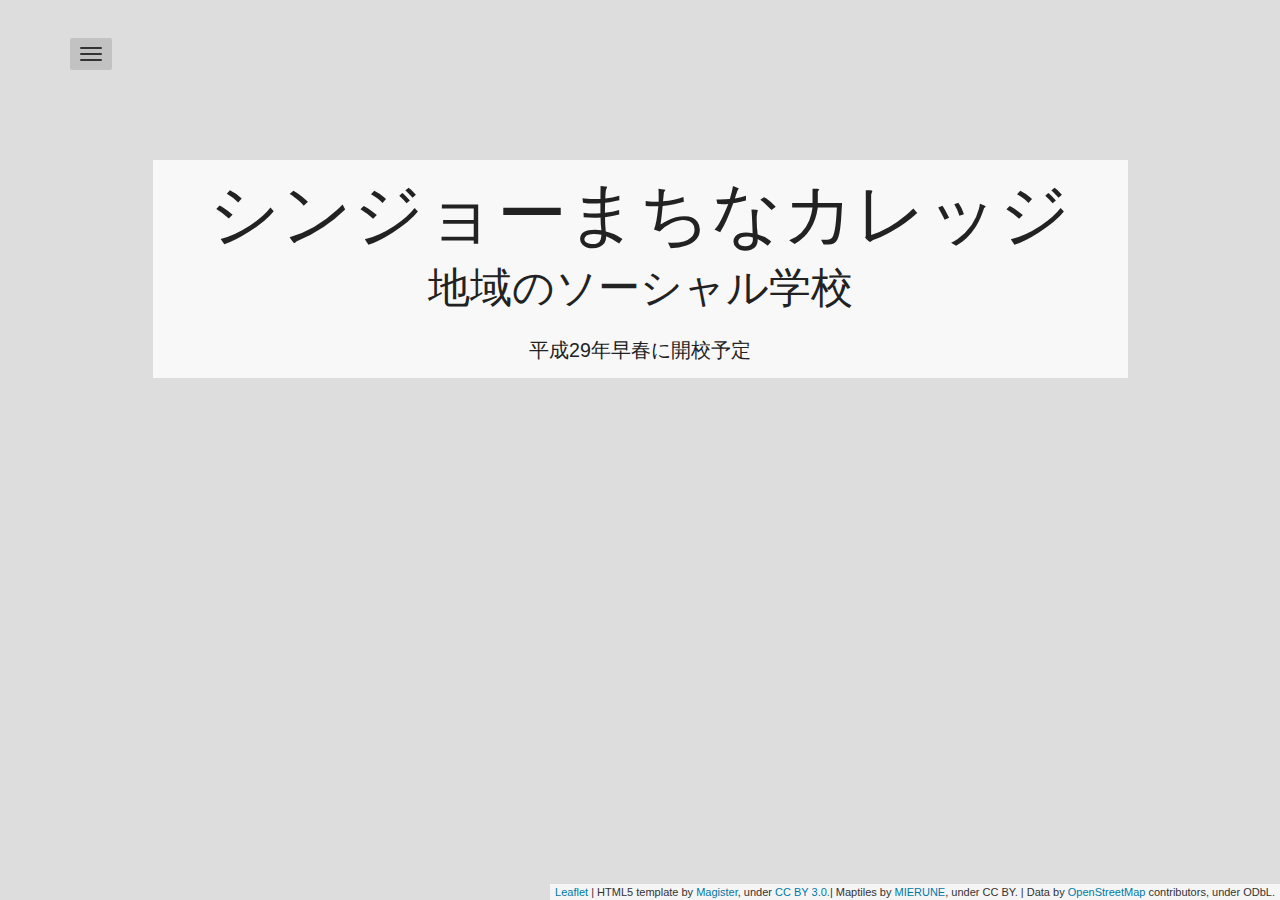
==== index.html @ 2f9cdf33 "Add a Iinit project" ====
<!DOCTYPE html>
<html lang="ja">
<head>
	<meta charset="utf-8">
	<meta name="viewport"    content="width=device-width, initial-scale=1.0">
	<meta name="description" content="Shinjo Machina College">
	<meta name="author"      content="Hiroshi Omata / Sergey Pozhilov (GetTemplate.com)">

	<title>シンジョーまちなカレッジ - Shinjo Machina College</title>

	<link rel="shortcut icon" href="assets/images/favicon.ico">

	<!-- Bootstrap itself -->
	<link href="assets/css/bootstrap.min.css" rel="stylesheet" type="text/css">

	<!-- Custom styles -->
	<link rel="stylesheet" href="assets/css/magister.css">
	<link rel="stylesheet" href="assets/css/shinjo.css">

	<!-- Fonts -->
	<link href="https://netdna.bootstrapcdn.com/font-awesome/4.0.3/css/font-awesome.min.css" rel="stylesheet" type="text/css">
	<link href='https://fonts.googleapis.com/css?family=Wire+One' rel='stylesheet' type='text/css'>

	<!-- leaflet -->
    <link rel="stylesheet" href="assets/js/leaflet.css" />
    <script src="assets/js/leaflet.js"></script>
</head>

<!-- use "theme-invert" class on bright backgrounds, also try "text-shadows" class -->
<body class="theme-invert">

<!-- map -->
<div id="map"></div>

<!-- Main Menu -->
<nav class="mainmenu">
	<div class="container">
		<div class="dropdown">
			<button type="button" class="navbar-toggle" data-toggle="dropdown"><span class="icon-bar"></span> <span class="icon-bar"></span> <span class="icon-bar"></span> </button>
			<!-- <a data-toggle="dropdown" href="#">Dropdown trigger</a> -->
			<ul class="dropdown-menu" role="menu" aria-labelledby="dLabel">
				<li><a href="#head" class="active">トップページ</a></li>
                <li><a href="#about">「シンジョーまちなカレッジ」について</a></li>
				<li><a href="#contact">お問い合わせ</a></li>
			</ul>
		</div>
	</div>
</nav>


<!-- Main (Home) section -->
<section class="section" id="head">
	<div class="container">
		<div class="row">
			<div class="col-md-10 col-lg-10 col-md-offset-2 col-lg-offset-1 text-center backbox">
				<h2 class="title">シンジョーまちなカレッジ</h2>
				<h3 class="subtitle">地域のソーシャル学校</32>
  			    <h4 class="tagline">
					平成29年早春に開校予定
				</h3>
			</div> <!-- /col -->
		</div> <!-- /row -->
	</div>
</section>

<!-- Second (About) section -->
<section class="section" id="about">
	<div class="container">
		<div class="row">
			<div class="col-md-8 col-lg-8 col-md-offset-2 col-lg-offset-2 text-center backbox">
			  <h2 class="subtitle">「シンジョーまちなカレッジ」<br>について</h2>
  			  <h4 class="tagline">
						「シンジョーまちなカレッジ」は川崎市のJR南武線 武蔵新城駅を中心とした地域とつながる新しいカタチのソーシャル学校です。<br>
						大人から子供まで、川崎や武蔵新城に住まわれている方、勤められている方、川崎や武蔵新城が大好きな方等の様々な人が集まって地域で楽しく学びます。
			  </h4>
			</div> <!-- /col -->
		</div> <!-- /row -->
	</div>
</section>


<!-- Fourth (Contact) section -->
<section class="section" id="contact">
	<div class="container">
		<div class="row">
			<div class="col-md-8 col-lg-8 col-md-offset-2 col-lg-offset-2 text-center backbox">
				<p class="lead">シンジョーまちなカレッジに関して質問がございましたら<br>メールにてお問い合わせください。</p>
				<p class="list-social">
                  <a href="mailto:machina.college@gmail.com@gmail.com?subject=シンジョーまちなカレッジ問い合わせ&amp;body=質問をご記入ください">
                      email: machina.college@gmail.com
                  </a><br><br>
                </p>
				<ul class="list-inline list-social">
					<li><a href="https://twitter.com/machina_college" class="btn btn-link"><i class="fa fa-twitter fa-fw"></i> Twitter</a></li>
					<li><a href="https://www.facebook.com/shinjomachinacollege/" class="btn btn-link"><i class="fa fa-facebook fa-fw"></i> Facebook</a></li>
				</ul>
			</div>
		</div>

	</div>
</section>


<!-- Load js libs only when the page is loaded. -->
<script src="assets/js/jquery.min.js"></script>
<script src="assets/js/bootstrap.min.js"></script>
<script src="assets/js/modernizr.custom.72241.js"></script>
<!-- Custom template scripts -->
<script src="assets/js/shinjo.js"></script>
<script src="assets/js/magister.js"></script>
</body>
</html>
---- assets/css/magister.css ----
html {
	/*background:#505D6E url(../images/body4.jpg) no-repeat center center fixed; */
	min-height:100%;
	-webkit-background-size: cover;
	   -moz-background-size: cover;
	     -o-background-size: cover;
	        background-size: cover;
}

body {
	background:transparent;
	min-height:100%;
	-webkit-font-smoothing: antialiased;
	-webkit-overflow-scrolling: touch;
	line-height: 1.5em;
	font-size:14px;
	font-family: Helvetica, Arial, sans-serif;
	color:#fff;
	color:rgba(255,255,255,.8); 
	font-weight: normal;
}

/********************************************************/
/*                    Navigation bar                    */
/********************************************************/
.mainmenu { z-index: 999999; width:100%;  padding: 30px 0 0 0;}
@media (min-width: 768px) {
	.mainmenu { position: fixed; }
}

.navbar-toggle {
	position:relative;
	float:left;
	display:block;
	padding: 9px 10px;
	background: rgba(255, 255, 255, 0.2);
	background-image: none;
	border: 0 none;
	top:0px; 
	-webkit-border-radius: 2px;
	   -moz-border-radius: 2px;
	        border-radius: 2px;
	outline: 0;
	opacity: 1;
	-webkit-transition: all .45s;
	   -moz-transition: all .45s;
	        transition: all .45s;
	        float: left;
}
.navbar-toggle .icon-bar {
  display: block;
  width: 22px;
  height: 2px;
  background: #fff;
}
.navbar-toggle .icon-bar + .icon-bar {
	margin-top: 4px;
}
.open .navbar-toggle { 
	top:-70px; 
	opacity: 0;  
}
.mainmenu .dropdown-menu {
	top: -14em;
	left: 0px;
	font-size: 13px;
	padding:0;
	background:none;
	border:0 none;
	border-radius: 2px;
	-webkit-box-shadow: none;
	box-shadow: none;
	display:block;
	opacity:0;
	-webkit-transition: all .45s;
	   -moz-transition: all .45s;
	        transition: all .45s;
}
.mainmenu .dropdown-menu .active { 
	font-weight:bold;
}
.mainmenu .open .dropdown-menu { 
	top:2px;
	opacity:1;
}
.mainmenu .dropdown-menu a { 
	padding:10px 10px;
	margin:0;
	color:white;
	text-decoration: none;
	-webkit-border-radius: 2px;
	   -moz-border-radius: 2px;
	        border-radius: 2px;
}
.mainmenu .dropdown-menu a:hover { 
	background:rgba(255,255,255,.1);
	color:white;
	padding:10px 8px 10px 12px;
}



/********************************************************/
/*             Sections - universal classes             */
/********************************************************/
.section { 
	z-index: 1;
	min-height:420px;
	width: 100%; 
	overflow:auto;
	height:100%;
	padding-top:100px;
	padding-bottom:50px; 
	display:none;
	top:0;
} 
@media (min-width: 768px) {
	.section { padding-top:160px;}
}

/* Show one of sections */
#head { 
	display: block;
}


/********************************************************/
/*                      Typography                      */
/********************************************************/

.backbox {
    background-color:rgba(255,255,255,.8);
}

a { color:#fff; text-decoration: none; }
a:hover, a:active { color:#fff; text-decoration: underline; }
.lead { 
	font-weight:normal;
	font-size:1.5em;
	line-height:1.2em;
	margin-top:20px; 
}

.title,
.subtitle { 
	font-family: 'Wire One', Helvetica, Arial, sans-serif;
	font-weight:normal;
	font-size:5.0em;
	color:#FDF9F4;
	line-height:1em;
}
.title {
	margin-top:20px; 
	margin-bottom:5px; 
}
.subtitle { 
	line-height:.9em;
	font-size:3.0em;
	margin-top:20px; 
	margin-bottom:30px; 
}
.tagline { 
	font-size:1.4em;
	line-height:1.3em;
	font-weight:normal;
	margin-top:10px; 
	margin-bottom:15px;
}

.tagline-small { 
	font-size:0.9em;
	line-height:1.3em;
	font-weight:normal;
	margin-top:50px; 
	margin-bottom:15px;
}

@media (max-width: 767px) {
	.lead { 
		font-size:1.3em;
	}
}


/********************************************************/
/*                   UI - Buttons                       */
/********************************************************/
/*
.btn{
	color:#333;
	text-shadow: none;
	text-decoration: none;
	-webkit-border-radius: 3px;
	-moz-border-radius: 3px;
	border-radius: 3px;
	border:0 none;
}
.btn:hover {
	color:#000;
}
.btn-lg { 
	padding:16px 30px;
	font-size:inherit;
}

.btn-link {
	color:rgba(255,255,255,.8);
}
.btn-link:hover, .btn-link:focus, .btn-link:active {
	color:#fff
}
.btn-default {
	background: rgba(255,255,255,.5);
}
.btn-default:hover, .btn-default:focus, .btn-default:active, .btn-default.active {
	background: rgba(255,255,255,.8);
}
.btn-primary {
	background: rgba(255,255,255,.2);
}
.btn-primary:hover, .btn-primary:focus, .btn-primary:active, .btn-primary:active {
	background: rgba(255,255,255,.5);
}
*/

/********************************************************/
/*                 UI - Thumbnails                      */
/********************************************************/
.thumbnail {
	background-color: rgba(255,255,255,.2);
	border: 0 none;
	padding:10px;
	-webkit-border-radius: 2px;
	   -moz-border-radius: 2px;
	        border-radius: 2px;
}
.thumbnail .caption {
	color: inherit;
}

/********************************************************/
/*                 Everything else                      */
/********************************************************/

.list-social .btn { 
	font-size:1.3em; 
}
.list-social .btn:hover, .list-social .btn:active, .list-social .btn:focus { 
	text-decoration: none; 
}


/* Social buttons in the footer */
#social { 
	margin-top:50px;
	margin-bottom:50px;
}
#social .wrapper { 
	width:340px; 
	margin:0 auto;
}

/***********************************************************/
/*                   Theme: text shadows                   */
/***********************************************************/
/*
.text-shadows { 	
	text-shadow:0 1px 2px rgba(0,0,0,.2);
}
.text-shadows .title,
.text-shadows .subtitle,
.text-shadows .tagline { 
	text-shadow:0 2px 3px rgba(0,0,0,.4);
}
.text-shadows .mainmenu .dropdown-menu a { 
	text-shadow:0 2px 1px rgba(0,0,0,.2);
}
.text-shadows .mainmenu .dropdown-menu a:hover { 
	text-shadow:none;
}
*/

/***********************************************************/
/*                   Inverted theme                        */
/***********************************************************/
.theme-invert { 	
	color:#222;
	color:rgba(0,0,0,.8); 
 }
.theme-invert a { 
	color:#000;
}
.theme-invert .btn {
	color:rgba(255,255,255,.8);
}
.theme-invert .btn:hover {
	color:#fff;
}
.theme-invert .btn-link {
	color:rgba(0,0,0,.8);
}
.theme-invert .btn-link:hover, .theme-invert .btn-link:focus, .theme-invert .btn-link:active {
	color:#000
}
.theme-invert .navbar-toggle {
	background: rgba(0, 0, 0, 0.12);
}
.theme-invert .navbar-toggle .icon-bar {
  background: #333;
}
.theme-invert .mainmenu .dropdown-menu a { 
	color:#000;
}
.theme-invert .mainmenu .dropdown-menu a:hover { 
	background:rgba(0,0,0,.1);
	color:#000;
}

.theme-invert .title,
.theme-invert .subtitle,
.theme-invert .tagline { 
	color:#222222;
}

.theme-invert .btn-default {
	background: rgba(0,0,0,.4);
}
.theme-invert .btn-default:hover,
.theme-invert .btn-default:focus,
.theme-invert .btn-default:active,
.theme-invert .btn-default.active {
	background: rgba(0,0,0,.6);
	color:#fff;
}
.theme-invert .btn-primary {
	background: rgba(0,0,0,.2);
}
.theme-invert .btn-primary:hover,
.theme-invert .btn-primary:focus,
.theme-invert .btn-primary:active,
.theme-invert .btn-primary.active {
	background: rgba(0,0,0,.3);
	color:#fff;
}

.theme-invert .thumbnail {
	background-color: rgba(255,255,255,.8);
}
.thumbnail .caption {
	color: inherit;
}
---- assets/css/shinjo.css ----
#map {
  height: 100%;
  width: 100%;
  position:absolute;
  top: 0;
  left: 0;
  padding: 0px;
  margin: 0px;
  z-index: 0;
  /*pointer-events: none;*/
}
---- assets/js/leaflet.css ----
/* required styles */

.leaflet-map-pane,
.leaflet-tile,
.leaflet-marker-icon,
.leaflet-marker-shadow,
.leaflet-tile-pane,
.leaflet-tile-container,
.leaflet-overlay-pane,
.leaflet-shadow-pane,
.leaflet-marker-pane,
.leaflet-popup-pane,
.leaflet-overlay-pane svg,
.leaflet-zoom-box,
.leaflet-image-layer,
.leaflet-layer {
	position: absolute;
	left: 0;
	top: 0;
	}
.leaflet-container {
	overflow: hidden;
	-ms-touch-action: none;
	}
.leaflet-tile,
.leaflet-marker-icon,
.leaflet-marker-shadow {
	-webkit-user-select: none;
	   -moz-user-select: none;
	        user-select: none;
	-webkit-user-drag: none;
	}
.leaflet-marker-icon,
.leaflet-marker-shadow {
	display: block;
	}
/* map is broken in FF if you have max-width: 100% on tiles */
.leaflet-container img {
	max-width: none !important;
	}
/* stupid Android 2 doesn't understand "max-width: none" properly */
.leaflet-container img.leaflet-image-layer {
	max-width: 15000px !important;
	}
.leaflet-tile {
	filter: inherit;
	visibility: hidden;
	}
.leaflet-tile-loaded {
	visibility: inherit;
	}
.leaflet-zoom-box {
	width: 0;
	height: 0;
	}
/* workaround for https://bugzilla.mozilla.org/show_bug.cgi?id=888319 */
.leaflet-overlay-pane svg {
	-moz-user-select: none;
	}

.leaflet-tile-pane    { z-index: 2; }
.leaflet-objects-pane { z-index: 3; }
.leaflet-overlay-pane { z-index: 4; }
.leaflet-shadow-pane  { z-index: 5; }
.leaflet-marker-pane  { z-index: 6; }
.leaflet-popup-pane   { z-index: 7; }

.leaflet-vml-shape {
	width: 1px;
	height: 1px;
	}
.lvml {
	behavior: url(#default#VML);
	display: inline-block;
	position: absolute;
	}


/* control positioning */

.leaflet-control {
	position: relative;
	z-index: 7;
	pointer-events: auto;
	}
.leaflet-top,
.leaflet-bottom {
	position: absolute;
	z-index: 1000;
	pointer-events: none;
	}
.leaflet-top {
	top: 0;
	}
.leaflet-right {
	right: 0;
	}
.leaflet-bottom {
	bottom: 0;
	}
.leaflet-left {
	left: 0;
	}
.leaflet-control {
	float: left;
	clear: both;
	}
.leaflet-right .leaflet-control {
	float: right;
	}
.leaflet-top .leaflet-control {
	margin-top: 10px;
	}
.leaflet-bottom .leaflet-control {
	margin-bottom: 10px;
	}
.leaflet-left .leaflet-control {
	margin-left: 10px;
	}
.leaflet-right .leaflet-control {
	margin-right: 10px;
	}


/* zoom and fade animations */

.leaflet-fade-anim .leaflet-tile,
.leaflet-fade-anim .leaflet-popup {
	opacity: 0;
	-webkit-transition: opacity 0.2s linear;
	   -moz-transition: opacity 0.2s linear;
	     -o-transition: opacity 0.2s linear;
	        transition: opacity 0.2s linear;
	}
.leaflet-fade-anim .leaflet-tile-loaded,
.leaflet-fade-anim .leaflet-map-pane .leaflet-popup {
	opacity: 1;
	}

.leaflet-zoom-anim .leaflet-zoom-animated {
	-webkit-transition: -webkit-transform 0.25s cubic-bezier(0,0,0.25,1);
	   -moz-transition:    -moz-transform 0.25s cubic-bezier(0,0,0.25,1);
	     -o-transition:      -o-transform 0.25s cubic-bezier(0,0,0.25,1);
	        transition:         transform 0.25s cubic-bezier(0,0,0.25,1);
	}
.leaflet-zoom-anim .leaflet-tile,
.leaflet-pan-anim .leaflet-tile,
.leaflet-touching .leaflet-zoom-animated {
	-webkit-transition: none;
	   -moz-transition: none;
	     -o-transition: none;
	        transition: none;
	}

.leaflet-zoom-anim .leaflet-zoom-hide {
	visibility: hidden;
	}


/* cursors */

.leaflet-clickable {
	cursor: pointer;
	}
.leaflet-container {
	cursor: -webkit-grab;
	cursor:    -moz-grab;
	}
.leaflet-popup-pane,
.leaflet-control {
	cursor: auto;
	}
.leaflet-dragging .leaflet-container,
.leaflet-dragging .leaflet-clickable {
	cursor: move;
	cursor: -webkit-grabbing;
	cursor:    -moz-grabbing;
	}


/* visual tweaks */

.leaflet-container {
	background: #ddd;
	outline: 0;
	}
.leaflet-container a {
	color: #0078A8;
	}
.leaflet-container a.leaflet-active {
	outline: 2px solid orange;
	}
.leaflet-zoom-box {
	border: 2px dotted #38f;
	background: rgba(255,255,255,0.5);
	}


/* general typography */
.leaflet-container {
	font: 12px/1.5 "Helvetica Neue", Arial, Helvetica, sans-serif;
	}


/* general toolbar styles */

.leaflet-bar {
	box-shadow: 0 1px 5px rgba(0,0,0,0.65);
	border-radius: 4px;
	}
.leaflet-bar a,
.leaflet-bar a:hover {
	background-color: #fff;
	border-bottom: 1px solid #ccc;
	width: 26px;
	height: 26px;
	line-height: 26px;
	display: block;
	text-align: center;
	text-decoration: none;
	color: black;
	}
.leaflet-bar a,
.leaflet-control-layers-toggle {
	background-position: 50% 50%;
	background-repeat: no-repeat;
	display: block;
	}
.leaflet-bar a:hover {
	background-color: #f4f4f4;
	}
.leaflet-bar a:first-child {
	border-top-left-radius: 4px;
	border-top-right-radius: 4px;
	}
.leaflet-bar a:last-child {
	border-bottom-left-radius: 4px;
	border-bottom-right-radius: 4px;
	border-bottom: none;
	}
.leaflet-bar a.leaflet-disabled {
	cursor: default;
	background-color: #f4f4f4;
	color: #bbb;
	}

.leaflet-touch .leaflet-bar a {
	width: 30px;
	height: 30px;
	line-height: 30px;
	}


/* zoom control */

.leaflet-control-zoom-in,
.leaflet-control-zoom-out {
	font: bold 18px 'Lucida Console', Monaco, monospace;
	text-indent: 1px;
	}
.leaflet-control-zoom-out {
	font-size: 20px;
	}

.leaflet-touch .leaflet-control-zoom-in {
	font-size: 22px;
	}
.leaflet-touch .leaflet-control-zoom-out {
	font-size: 24px;
	}


/* layers control */

.leaflet-control-layers {
	box-shadow: 0 1px 5px rgba(0,0,0,0.4);
	background: #fff;
	border-radius: 5px;
	}
.leaflet-control-layers-toggle {
	background-image: url(images/layers.png);
	width: 36px;
	height: 36px;
	}
.leaflet-retina .leaflet-control-layers-toggle {
	background-image: url(images/layers-2x.png);
	background-size: 26px 26px;
	}
.leaflet-touch .leaflet-control-layers-toggle {
	width: 44px;
	height: 44px;
	}
.leaflet-control-layers .leaflet-control-layers-list,
.leaflet-control-layers-expanded .leaflet-control-layers-toggle {
	display: none;
	}
.leaflet-control-layers-expanded .leaflet-control-layers-list {
	display: block;
	position: relative;
	}
.leaflet-control-layers-expanded {
	padding: 6px 10px 6px 6px;
	color: #333;
	background: #fff;
	}
.leaflet-control-layers-selector {
	margin-top: 2px;
	position: relative;
	top: 1px;
	}
.leaflet-control-layers label {
	display: block;
	}
.leaflet-control-layers-separator {
	height: 0;
	border-top: 1px solid #ddd;
	margin: 5px -10px 5px -6px;
	}


/* attribution and scale controls */

.leaflet-container .leaflet-control-attribution {
	background: #fff;
	background: rgba(255, 255, 255, 0.7);
	margin: 0;
	}
.leaflet-control-attribution,
.leaflet-control-scale-line {
	padding: 0 5px;
	color: #333;
	}
.leaflet-control-attribution a {
	text-decoration: none;
	}
.leaflet-control-attribution a:hover {
	text-decoration: underline;
	}
.leaflet-container .leaflet-control-attribution,
.leaflet-container .leaflet-control-scale {
	font-size: 11px;
	}
.leaflet-left .leaflet-control-scale {
	margin-left: 5px;
	}
.leaflet-bottom .leaflet-control-scale {
	margin-bottom: 5px;
	}
.leaflet-control-scale-line {
	border: 2px solid #777;
	border-top: none;
	line-height: 1.1;
	padding: 2px 5px 1px;
	font-size: 11px;
	white-space: nowrap;
	overflow: hidden;
	-moz-box-sizing: content-box;
	     box-sizing: content-box;

	background: #fff;
	background: rgba(255, 255, 255, 0.5);
	}
.leaflet-control-scale-line:not(:first-child) {
	border-top: 2px solid #777;
	border-bottom: none;
	margin-top: -2px;
	}
.leaflet-control-scale-line:not(:first-child):not(:last-child) {
	border-bottom: 2px solid #777;
	}

.leaflet-touch .leaflet-control-attribution,
.leaflet-touch .leaflet-control-layers,
.leaflet-touch .leaflet-bar {
	box-shadow: none;
	}
.leaflet-touch .leaflet-control-layers,
.leaflet-touch .leaflet-bar {
	border: 2px solid rgba(0,0,0,0.2);
	background-clip: padding-box;
	}


/* popup */

.leaflet-popup {
	position: absolute;
	text-align: center;
	}
.leaflet-popup-content-wrapper {
	padding: 1px;
	text-align: left;
	border-radius: 12px;
	}
.leaflet-popup-content {
	margin: 13px 19px;
	line-height: 1.4;
	}
.leaflet-popup-content p {
	margin: 18px 0;
	}
.leaflet-popup-tip-container {
	margin: 0 auto;
	width: 40px;
	height: 20px;
	position: relative;
	overflow: hidden;
	}
.leaflet-popup-tip {
	width: 17px;
	height: 17px;
	padding: 1px;

	margin: -10px auto 0;

	-webkit-transform: rotate(45deg);
	   -moz-transform: rotate(45deg);
	    -ms-transform: rotate(45deg);
	     -o-transform: rotate(45deg);
	        transform: rotate(45deg);
	}
.leaflet-popup-content-wrapper,
.leaflet-popup-tip {
	background: white;

	box-shadow: 0 3px 14px rgba(0,0,0,0.4);
	}
.leaflet-container a.leaflet-popup-close-button {
	position: absolute;
	top: 0;
	right: 0;
	padding: 4px 4px 0 0;
	text-align: center;
	width: 18px;
	height: 14px;
	font: 16px/14px Tahoma, Verdana, sans-serif;
	color: #c3c3c3;
	text-decoration: none;
	font-weight: bold;
	background: transparent;
	}
.leaflet-container a.leaflet-popup-close-button:hover {
	color: #999;
	}
.leaflet-popup-scrolled {
	overflow: auto;
	border-bottom: 1px solid #ddd;
	border-top: 1px solid #ddd;
	}

.leaflet-oldie .leaflet-popup-content-wrapper {
	zoom: 1;
	}
.leaflet-oldie .leaflet-popup-tip {
	width: 24px;
	margin: 0 auto;

	-ms-filter: "progid:DXImageTransform.Microsoft.Matrix(M11=0.70710678, M12=0.70710678, M21=-0.70710678, M22=0.70710678)";
	filter: progid:DXImageTransform.Microsoft.Matrix(M11=0.70710678, M12=0.70710678, M21=-0.70710678, M22=0.70710678);
	}
.leaflet-oldie .leaflet-popup-tip-container {
	margin-top: -1px;
	}

.leaflet-oldie .leaflet-control-zoom,
.leaflet-oldie .leaflet-control-layers,
.leaflet-oldie .leaflet-popup-content-wrapper,
.leaflet-oldie .leaflet-popup-tip {
	border: 1px solid #999;
	}


/* div icon */

.leaflet-div-icon {
	background: #fff;
	border: 1px solid #666;
	}
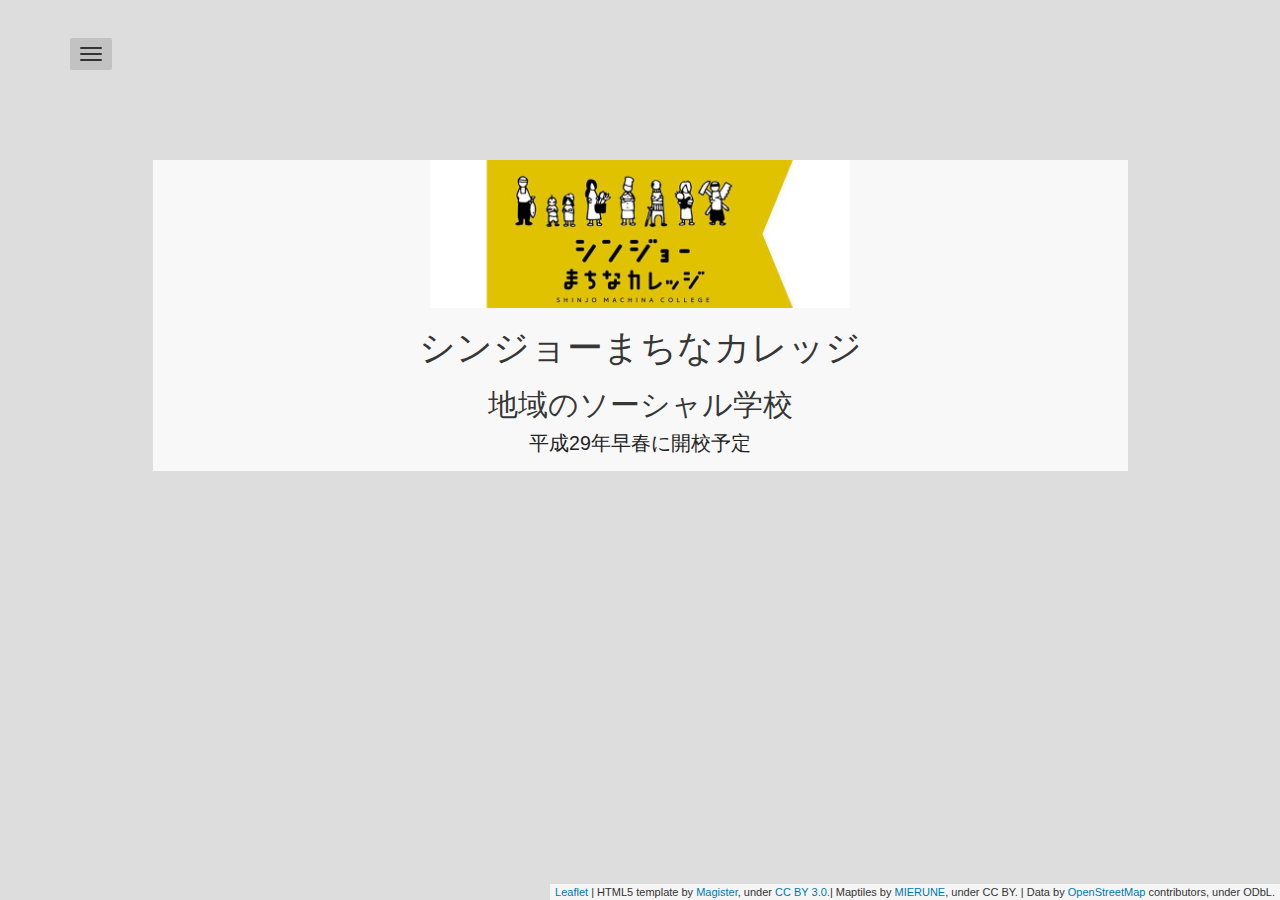
==== commit 70b4c84e: "Upadte logo image data" ====
--- a/index.html
+++ b/index.html
@@ -53,8 +53,11 @@
 	<div class="container">
 		<div class="row">
 			<div class="col-md-10 col-lg-10 col-md-offset-2 col-lg-offset-1 text-center backbox">
-				<h2 class="title">シンジョーまちなカレッジ</h2>
-				<h3 class="subtitle">地域のソーシャル学校</32>
+				<img src="/assets/images/back.jpg" alt="back" width="420">
+			</div>
+			<div class="col-md-10 col-lg-10 col-md-offset-2 col-lg-offset-1 text-center backbox">
+				<h1>シンジョーまちなカレッジ</h2>
+				<h2>地域のソーシャル学校</32>
   			    <h4 class="tagline">
 					平成29年早春に開校予定
 				</h3>
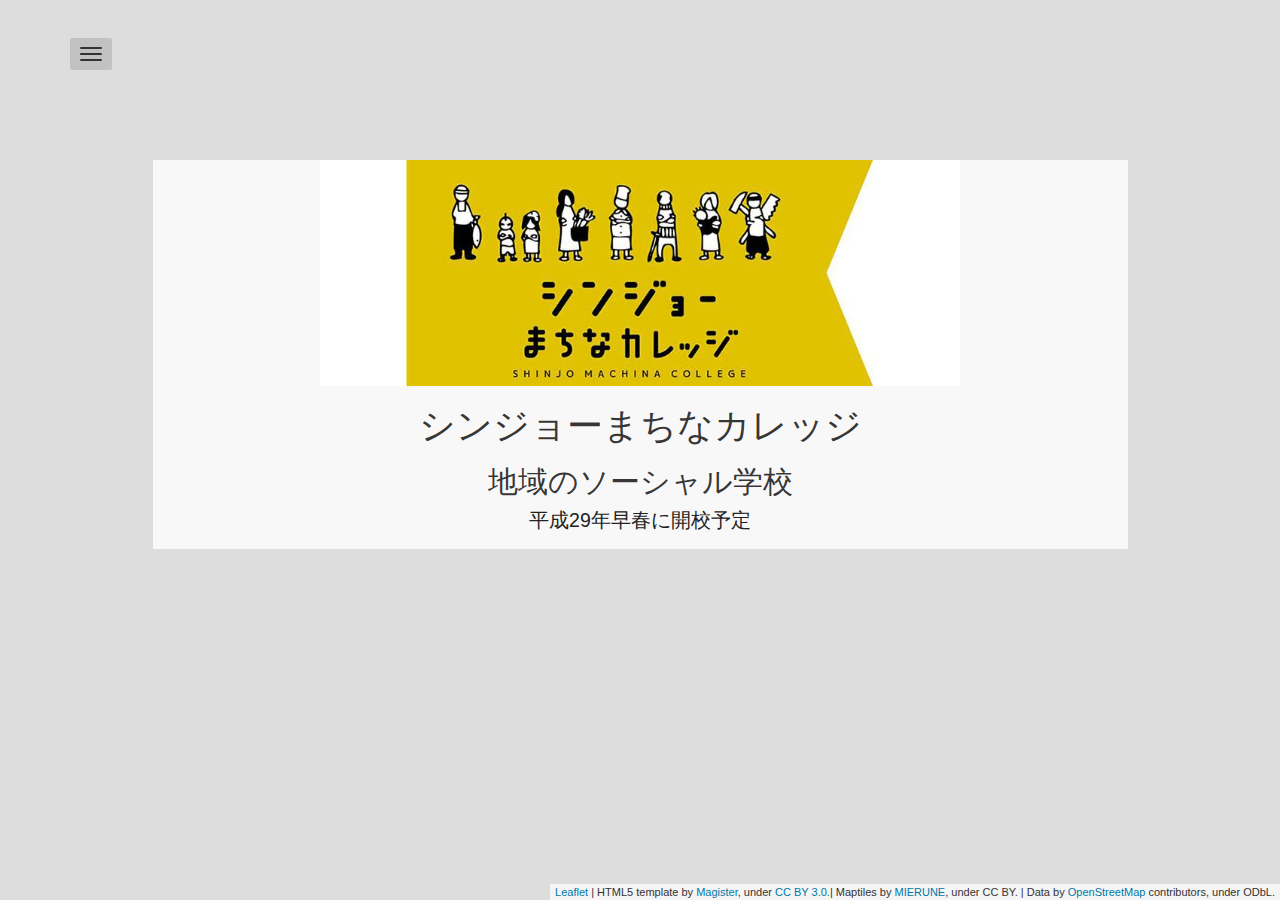
==== commit c8131830: "Remove CNAME" ====
--- a/index.html
+++ b/index.html
@@ -53,7 +53,7 @@
 	<div class="container">
 		<div class="row">
 			<div class="col-md-10 col-lg-10 col-md-offset-2 col-lg-offset-1 text-center backbox">
-				<img src="/assets/images/back.jpg" alt="back" width="420">
+				<img src="/assets/images/back.jpg" alt="back" width="640">
 			</div>
 			<div class="col-md-10 col-lg-10 col-md-offset-2 col-lg-offset-1 text-center backbox">
 				<h1>シンジョーまちなカレッジ</h2>
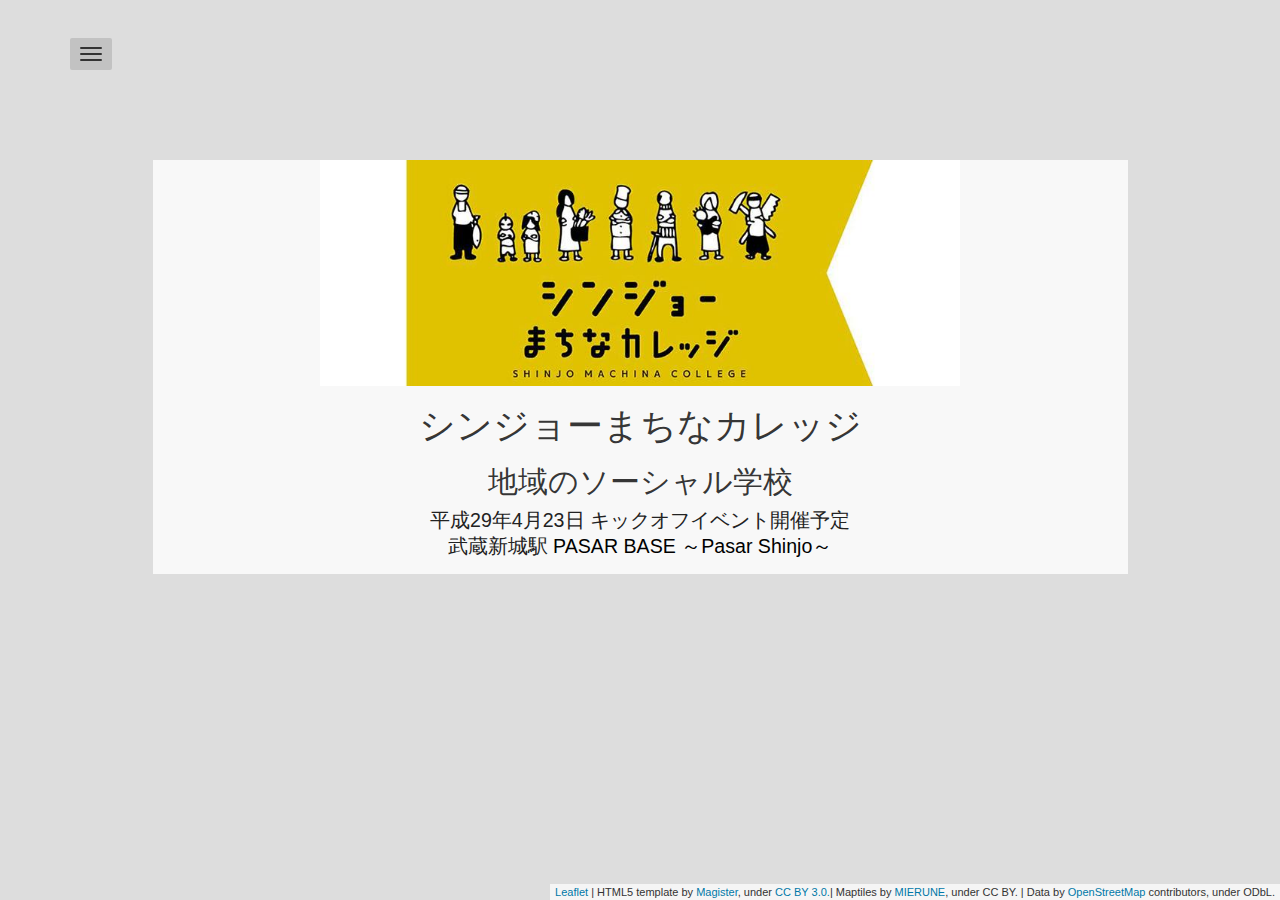
==== commit bd4600dd: "Update event information" ====
--- a/index.html
+++ b/index.html
@@ -53,13 +53,13 @@
 	<div class="container">
 		<div class="row">
 			<div class="col-md-10 col-lg-10 col-md-offset-2 col-lg-offset-1 text-center backbox">
-				<img src="/assets/images/back.jpg" alt="back" width="640">
+				<img src="assets/images/back.jpg" alt="back" width="640">
 			</div>
 			<div class="col-md-10 col-lg-10 col-md-offset-2 col-lg-offset-1 text-center backbox">
 				<h1>シンジョーまちなカレッジ</h2>
 				<h2>地域のソーシャル学校</32>
   			    <h4 class="tagline">
-					平成29年早春に開校予定
+							平成29年4月23日 キックオフイベント開催予定 <br>武蔵新城駅 <a href="https://www.facebook.com/PASARBASE/">PASAR BASE ～Pasar Shinjo～</a>
 				</h3>
 			</div> <!-- /col -->
 		</div> <!-- /row -->
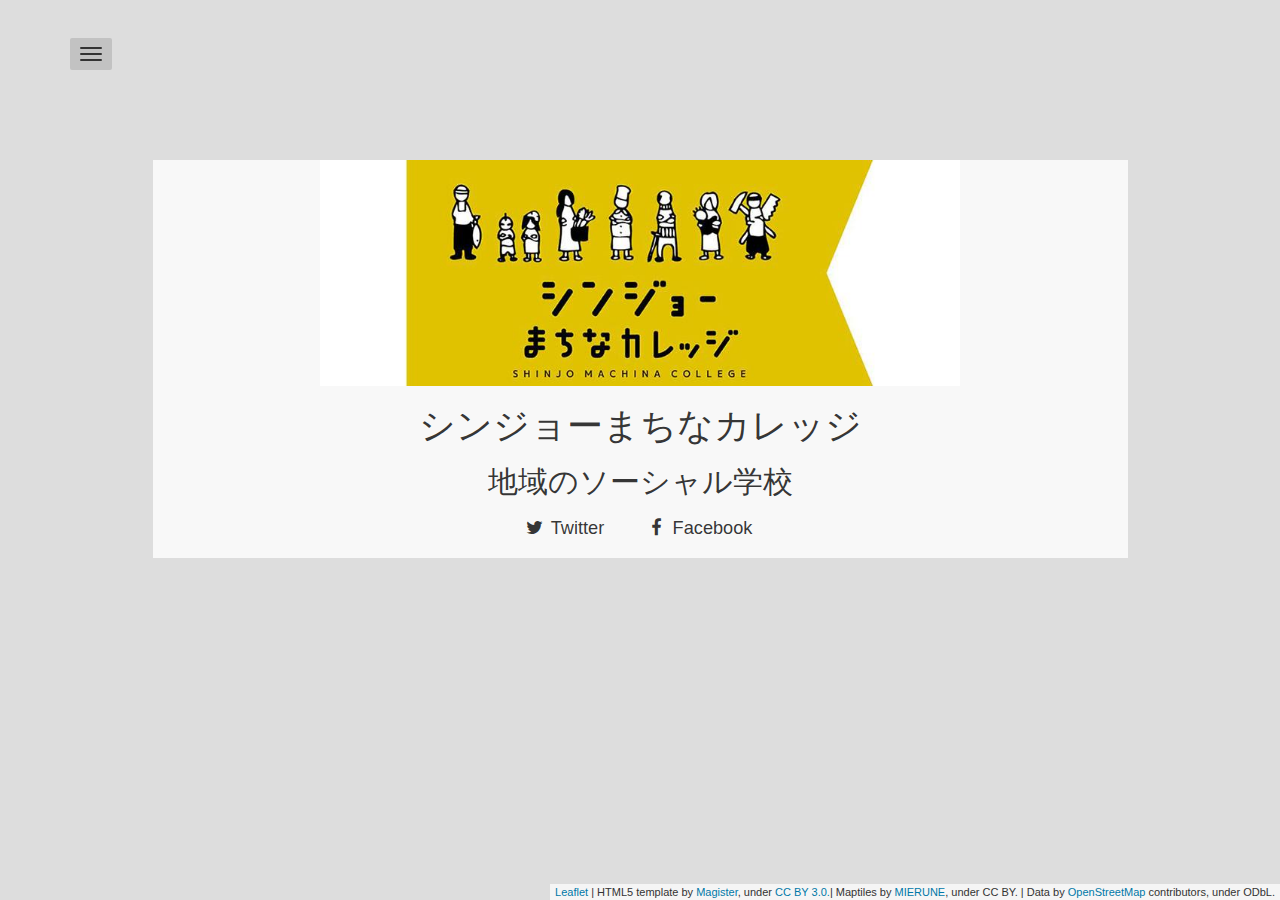
==== commit 5364cc46: "Delete open event info" ====
--- a/index.html
+++ b/index.html
@@ -57,10 +57,12 @@
 			</div>
 			<div class="col-md-10 col-lg-10 col-md-offset-2 col-lg-offset-1 text-center backbox">
 				<h1>シンジョーまちなカレッジ</h2>
-				<h2>地域のソーシャル学校</32>
-  			    <h4 class="tagline">
-							平成29年4月23日 キックオフイベント開催予定 <br>武蔵新城駅 <a href="https://www.facebook.com/PASARBASE/">PASAR BASE ～Pasar Shinjo～</a>
-				</h3>
+				<h2>地域のソーシャル学校</h2>
+					<ul class="list-inline list-social">
+						<li><a href="https://twitter.com/machina_college" class="btn btn-link"><i class="fa fa-twitter fa-fw"></i> Twitter</a></li>
+						<li><a href="https://www.facebook.com/shinjomachinacollege/" class="btn btn-link"><i class="fa fa-facebook fa-fw"></i> Facebook</a></li>
+					</ul>
+
 			</div> <!-- /col -->
 		</div> <!-- /row -->
 	</div>
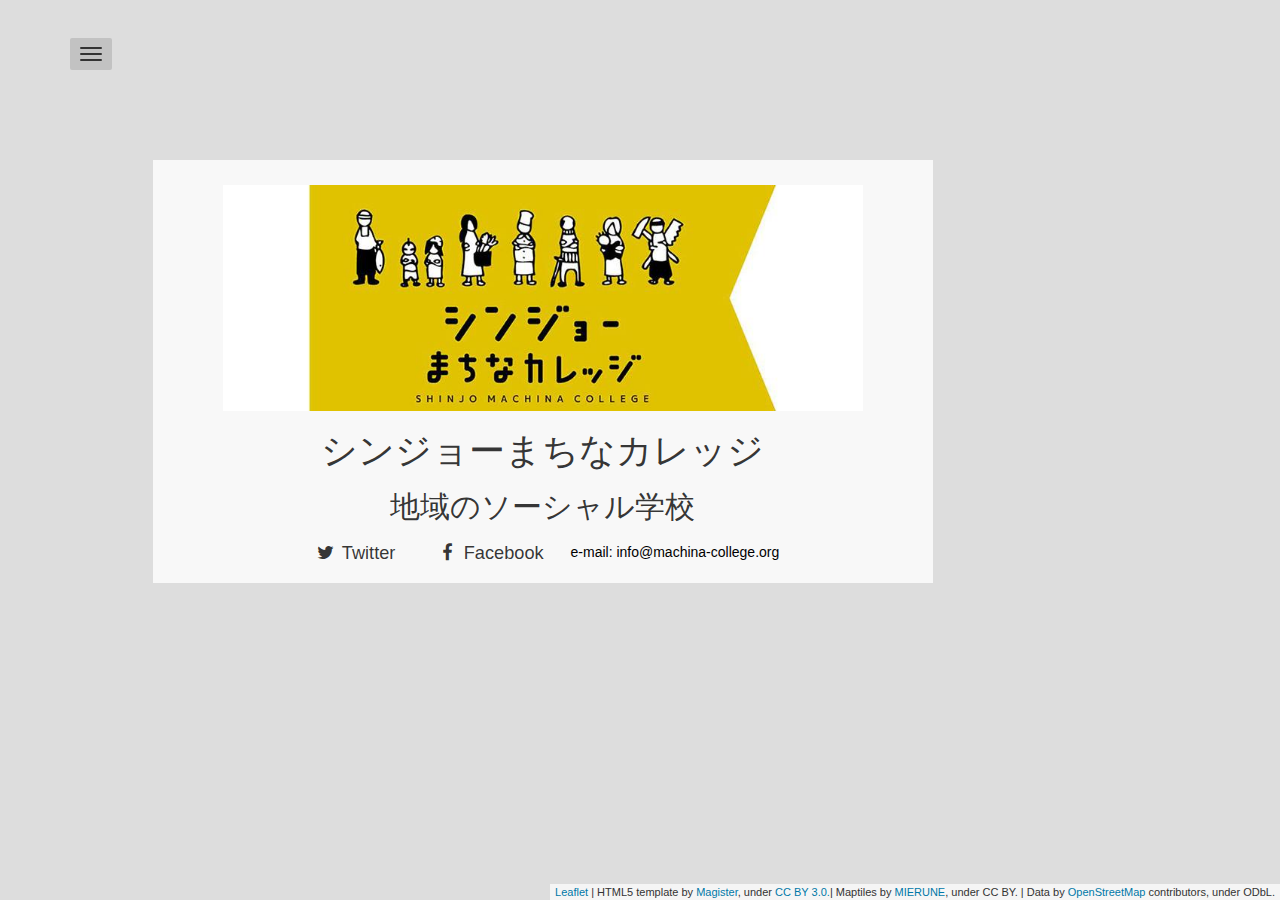
==== commit ae3e7f09: "Update add google calender" ====
--- a/index.html
+++ b/index.html
@@ -40,8 +40,8 @@
 			<!-- <a data-toggle="dropdown" href="#">Dropdown trigger</a> -->
 			<ul class="dropdown-menu" role="menu" aria-labelledby="dLabel">
 				<li><a href="#head" class="active">トップページ</a></li>
-                <li><a href="#about">「シンジョーまちなカレッジ」について</a></li>
-				<li><a href="#contact">お問い合わせ</a></li>
+                <li><a href="#about">シンジョーまちなカレッジ について</a></li>
+				<li><a href="#contact">シンジョーまちなカレッジ カレンダー</a></li>
 			</ul>
 		</div>
 	</div>
@@ -52,17 +52,17 @@
 <section class="section" id="head">
 	<div class="container">
 		<div class="row">
-			<div class="col-md-10 col-lg-10 col-md-offset-2 col-lg-offset-1 text-center backbox">
-				<img src="assets/images/back.jpg" alt="back" width="640">
-			</div>
-			<div class="col-md-10 col-lg-10 col-md-offset-2 col-lg-offset-1 text-center backbox">
+			<div class="col-md-8 col-lg-8 col-md-offset-2 col-lg-offset-1 text-center backbox">
+				<div id="back">
+					<img src="assets/images/back.jpg" alt="back" width="640">
+				</div>
 				<h1>シンジョーまちなカレッジ</h2>
 				<h2>地域のソーシャル学校</h2>
-					<ul class="list-inline list-social">
+				<ul class="list-inline list-social">
 						<li><a href="https://twitter.com/machina_college" class="btn btn-link"><i class="fa fa-twitter fa-fw"></i> Twitter</a></li>
 						<li><a href="https://www.facebook.com/shinjomachinacollege/" class="btn btn-link"><i class="fa fa-facebook fa-fw"></i> Facebook</a></li>
-					</ul>
-
+						<li><a href="mailto:info@machina-college.org?subject=シンジョーまちなカレッジ問い合わせ&amp;body=質問をご記入ください"></i> e-mail: info@machina-college.org</a></li>
+				</ul>
 			</div> <!-- /col -->
 		</div> <!-- /row -->
 	</div>
@@ -88,17 +88,10 @@
 <section class="section" id="contact">
 	<div class="container">
 		<div class="row">
-			<div class="col-md-8 col-lg-8 col-md-offset-2 col-lg-offset-2 text-center backbox">
-				<p class="lead">シンジョーまちなカレッジに関して質問がございましたら<br>メールにてお問い合わせください。</p>
-				<p class="list-social">
-                  <a href="mailto:machina.college@gmail.com@gmail.com?subject=シンジョーまちなカレッジ問い合わせ&amp;body=質問をご記入ください">
-                      email: machina.college@gmail.com
-                  </a><br><br>
-                </p>
-				<ul class="list-inline list-social">
-					<li><a href="https://twitter.com/machina_college" class="btn btn-link"><i class="fa fa-twitter fa-fw"></i> Twitter</a></li>
-					<li><a href="https://www.facebook.com/shinjomachinacollege/" class="btn btn-link"><i class="fa fa-facebook fa-fw"></i> Facebook</a></li>
-				</ul>
+			<div class="col-md-8 col-lg-8 col-md-offset-2 col-lg-offset-2 text-center">
+				<iframe src="https://calendar.google.com/calendar/embed?title=%E3%82%B7%E3%83%B3%E3%82%B8%E3%83%A7%E3%83%BC%E3%81%BE%E3%81%A1%E3%81%AA%E3%82%AB%E3%83%AC%E3%83%83%E3%82%B8%20%E3%82%AB%E3%83%AC%E3%83%B3%E3%83%80%E3%83%BC&amp;showCalendars=0&amp;showTz=0&amp;height=500&amp;wkst=1&amp;bgcolor=%23ffff99&amp;src=cm9gofecrdsqat3h3auv7e50r4%40group.calendar.google.com&amp;color=%23875509&amp;ctz=Asia%2FTokyo"
+					style="border-width:0" width="500" height="500" frameborder="0" scrolling="no">
+				</iframe>
 			</div>
 		</div>
 
--- a/assets/css/shinjo.css
+++ b/assets/css/shinjo.css
@@ -9,3 +9,7 @@
   z-index: 0;
   /*pointer-events: none;*/
 }
+
+#back {
+  margin-top: 25px;
+}
